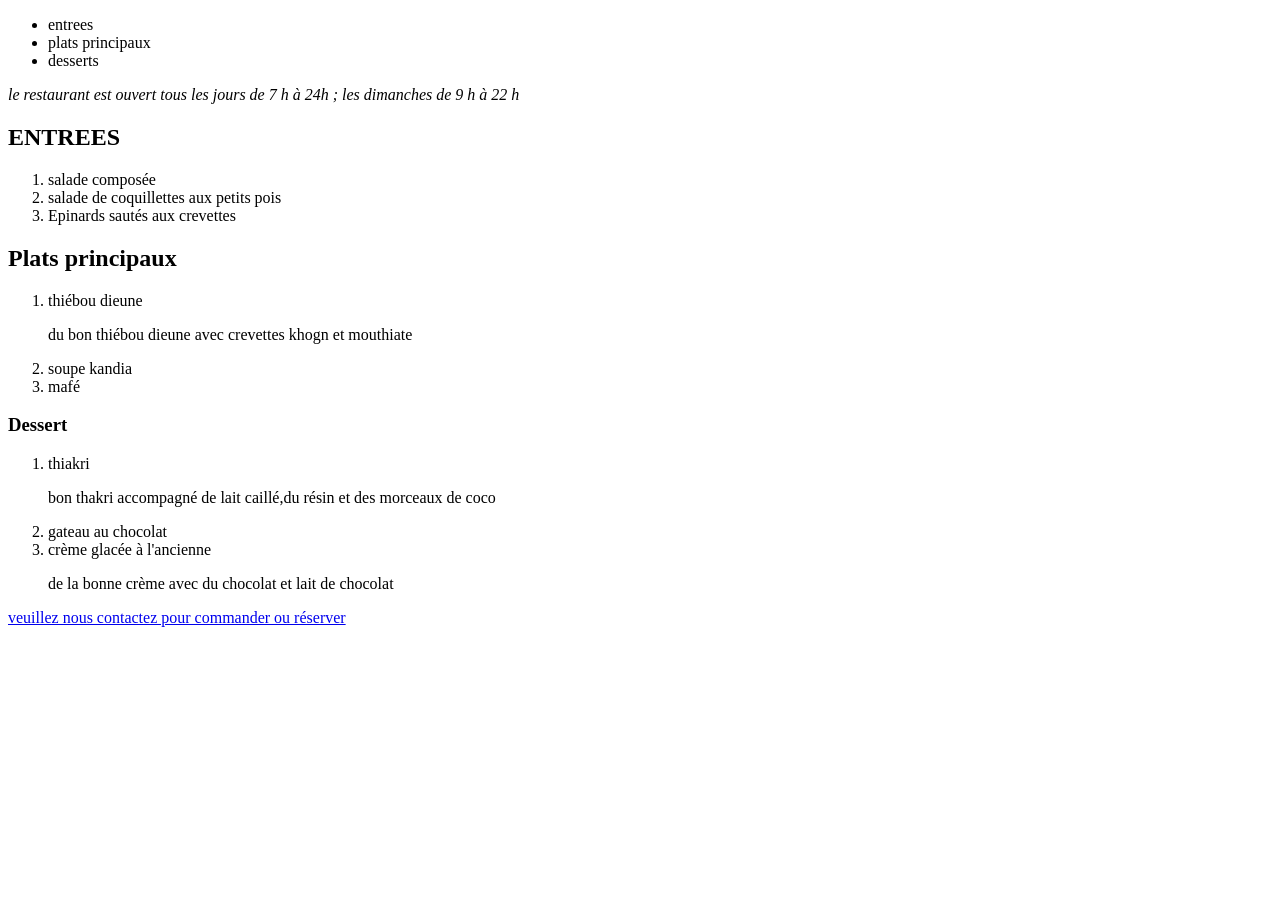
==== index.html @ 1101adec "add index.html file" ====
<!DOCTYPE html>
<html lang="fr">
<head>
    <meta charset="UTF-8">
    <meta name="viewport" content="width=device-width, initial-scale=1.0">
    <title>Menu de délicieuses bouchées</title>
</head>
<body>
     <nav>
        <ul>
            <li>entrees</li>
            <li>plats principaux</li>
            <li>desserts</li>
        </ul>
    </nav>
    <header>
        <p><em>le restaurant est ouvert tous les jours de 7 h à 24h ; les dimanches de 9 h à 22 h</em></p>
    </header>
    <main>
        <section>
        <h1>ENTREES</h1>
        <ol>
             <li>salade composée</li>
            <li>salade de coquillettes aux petits pois</li>
            <li>Epinards sautés aux crevettes</li>
         </ol>
    </section>
    <section>
        <h2>Plats principaux</h2>
        <ol><!--le thiebou bieune est un plat senegalais tres apprecie-->
        <li>thiébou dieune</li>
        <p> du bon thiébou dieune avec crevettes khogn et mouthiate</p>
        <li>soupe kandia</li>
        <li>mafé</li>  
     </ol>
    </section>
     <section>
        <h3>Dessert</h3> 
     <ol><li>thiakri</li>
      <p>bon thakri accompagné de lait caillé,du résin et des morceaux de coco</p>

       <li>gateau au chocolat</li>
       <li>crème glacée à l'ancienne</li>
       <p>de la bonne crème avec du chocolat et lait de chocolat</p>
     </ol>
    </section>
    </main>
<footer>
    <a href="contacts.html">veuillez nous contactez pour commander ou réserver</a>
</footer>
</body>
</html>
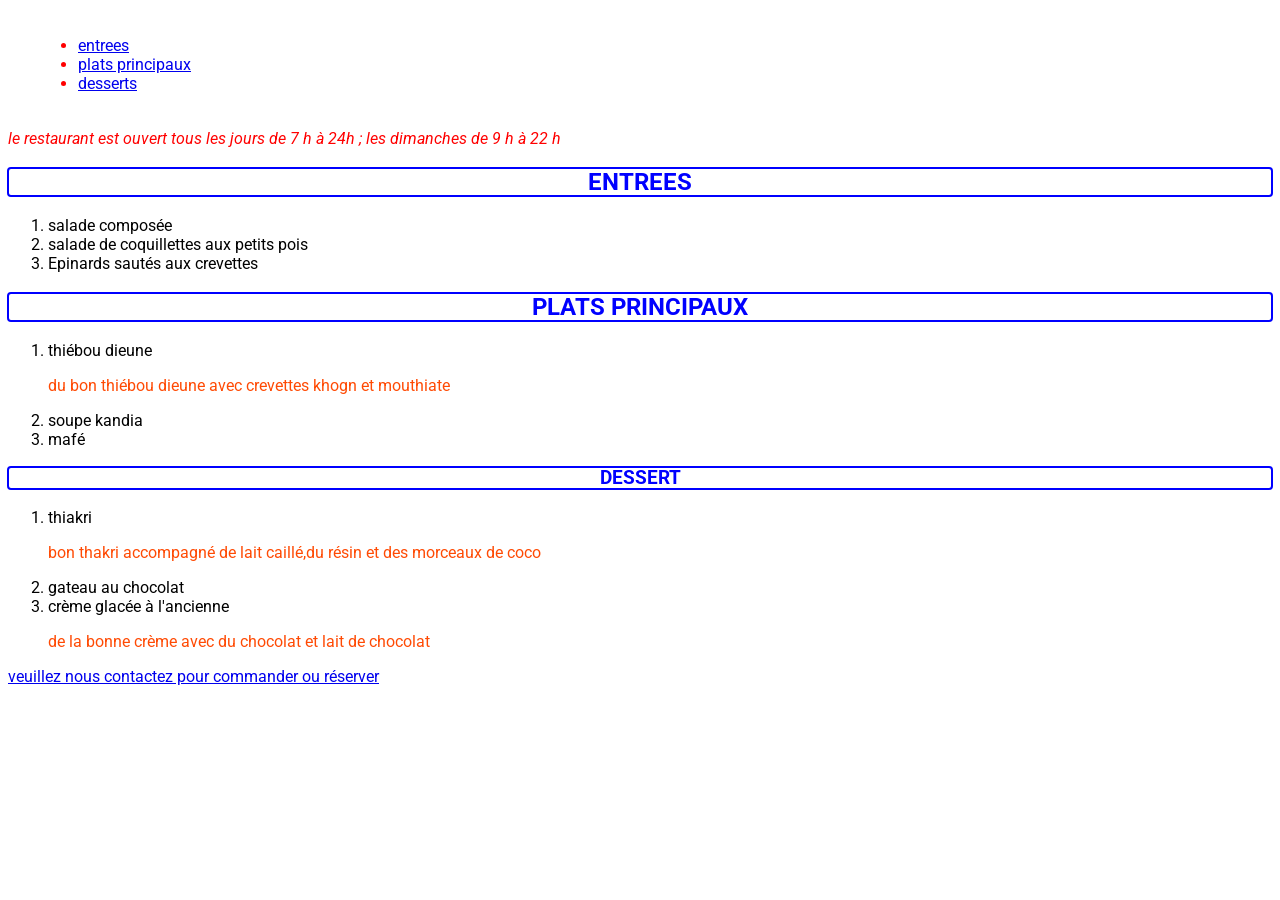
==== commit ed1cf025: "." ====
--- a/index.html
+++ b/index.html
@@ -2,23 +2,28 @@
 <html lang="fr">
 <head>
     <meta charset="UTF-8">
+    <link rel="stylesheet" href="styles.css">
     <meta name="viewport" content="width=device-width, initial-scale=1.0">
-    <title>Menu de délicieuses bouchées</title>
+    <title type="selector">menu de delicieuses bouchees
+    </title>
 </head>
-<body>
-     <nav>
+<body> 
+     <nav class="navbar">
+        <div class="nav-link">
         <ul>
-            <li>entrees</li>
-            <li>plats principaux</li>
-            <li>desserts</li>
+            <li><a href="entrees">entrees</a></li>
+            <li><a href="plats principaux">plats principaux</a></li>
+            <li><a href="dessert">desserts</a></li>
         </ul>
+    </div>
     </nav>
-    <header>
-        <p><em>le restaurant est ouvert tous les jours de 7 h à 24h ; les dimanches de 9 h à 22 h</em></p>
+    <header 
+        <p class="title"><em>le restaurant est ouvert tous les jours de 7 h à 24h ; les dimanches de 9 h à 22 h</em></p>
     </header>
     <main>
         <section>
-        <h1>ENTREES</h1>
+        <h1 class="title"></h1>
+        <h1>entrees</h1>
         <ol>
              <li>salade composée</li>
             <li>salade de coquillettes aux petits pois</li>
@@ -26,8 +31,10 @@
          </ol>
     </section>
     <section>
-        <h2>Plats principaux</h2>
-        <ol><!--le thiebou bieune est un plat senegalais tres apprecie-->
+        <h2>plats principaux
+             </h2>
+        <ol>
+        <!--le thiebou bieune est un plat senegalais tres apprecie-->
         <li>thiébou dieune</li>
         <p> du bon thiébou dieune avec crevettes khogn et mouthiate</p>
         <li>soupe kandia</li>
--- a/styles.css
+++ b/styles.css
@@ -0,0 +1,34 @@
+@import url('https://fonts.googleapis.com/css2?family=Roboto:ital,wght@0,100..900;1,100..900&display=swap');
+
+body {
+font-family: "Roboto", sans-serif;
+ font-size:  10;
+}
+
+.navbar {
+padding: 5px 15px;
+height: 40;
+margin: 15px;
+
+
+}
+.navbar,.title{
+ color:red
+}
+.nav-link{
+    font: size 40px;
+}
+h1,h2,h3{
+    text-transform: uppercase;
+    text-align: center;
+    color:blue;
+    outline: auto;
+}
+p{
+    color: rgba(255, 72, 0, 0.99);
+} 
+    
+    
+    
+
+
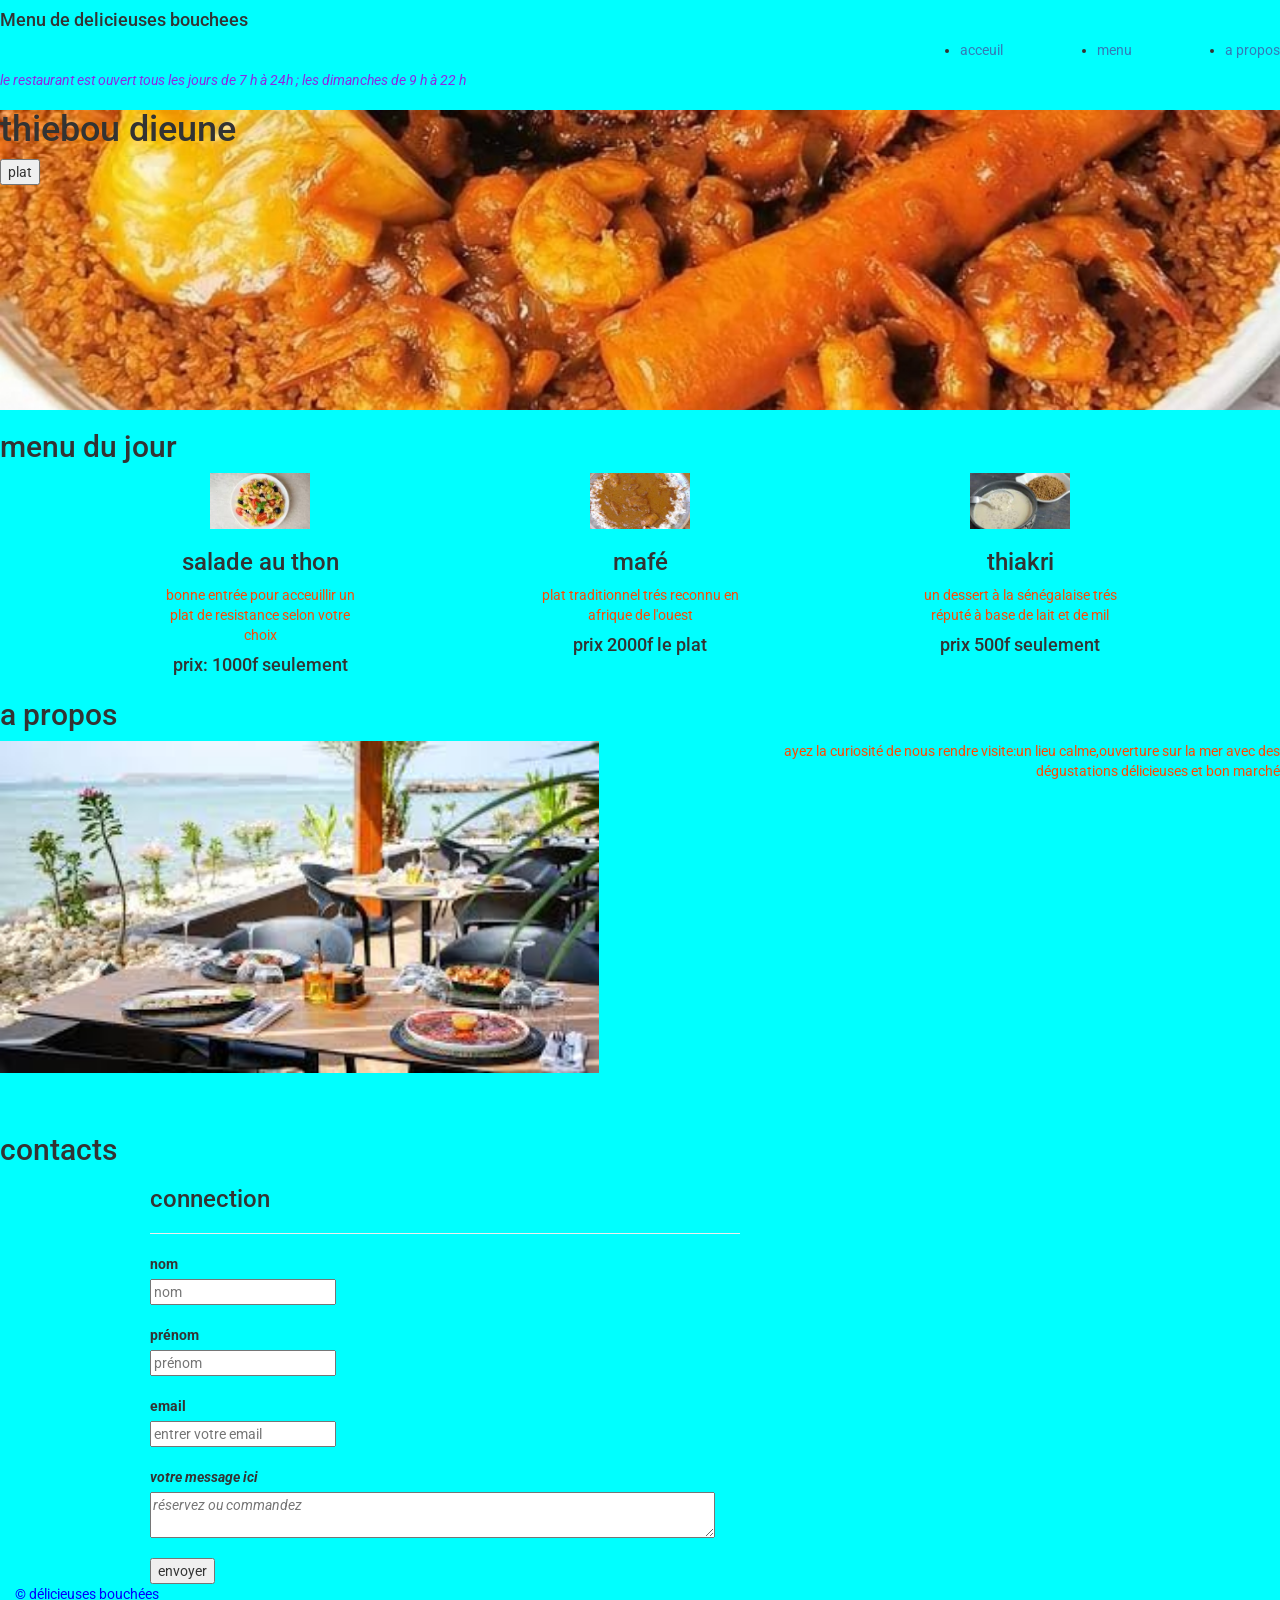
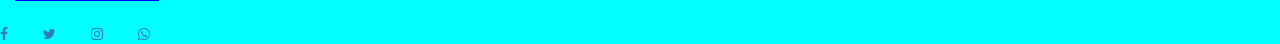
==== commit 00b86daa: "ajouter fichiers html et css" ====
--- a/index.html
+++ b/index.html
@@ -3,57 +3,77 @@
 <head>
     <meta charset="UTF-8">
     <link rel="stylesheet" href="styles.css">
+   <link rel="stylesheet" href="https://maxcdn.bootstrapcdn.com/bootstrap/3.4.1/css/bootstrap.min.css">
+   <link rel="stylesheet" href="https://cdnjs.cloudflare.com/ajax/libs/font-awesome/4.7.0/css/font-awesome.min.css">
     <meta name="viewport" content="width=device-width, initial-scale=1.0">
     <title type="selector">menu de delicieuses bouchees
     </title>
 </head>
-<body> 
-     <nav class="navbar">
-        <div class="nav-link">
-        <ul>
-            <li><a href="entrees">entrees</a></li>
-            <li><a href="plats principaux">plats principaux</a></li>
-            <li><a href="dessert">desserts</a></li>
+<body class="body"> 
+   <div>
+    <nav>
+           <h4 class="nom">Menu de delicieuses bouchees</h4> 
+        <ul class="navlink">
+            <li><a href="acceuil">acceuil</a></li>
+            <li><a href="menu">menu</a></li>
+            <li><a href="a propos">a propos</a></li>
         </ul>
-    </div>
-    </nav>
-    <header 
-        <p class="title"><em>le restaurant est ouvert tous les jours de 7 h à 24h ; les dimanches de 9 h à 22 h</em></p>
+    </nav> </div> 
+    <header p class="title"><em>le restaurant est ouvert tous les jours de 7 h à 24h ; les dimanches de 9 h à 22 h</em></p>
+
     </header>
     <main>
         <section>
-        <h1 class="title"></h1>
-        <h1>entrees</h1>
-        <ol>
-             <li>salade composée</li>
-            <li>salade de coquillettes aux petits pois</li>
-            <li>Epinards sautés aux crevettes</li>
-         </ol>
-    </section>
-    <section>
-        <h2>plats principaux
-             </h2>
-        <ol>
-        <!--le thiebou bieune est un plat senegalais tres apprecie-->
-        <li>thiébou dieune</li>
-        <p> du bon thiébou dieune avec crevettes khogn et mouthiate</p>
-        <li>soupe kandia</li>
-        <li>mafé</li>  
-     </ol>
-    </section>
-     <section>
-        <h3>Dessert</h3> 
-     <ol><li>thiakri</li>
-      <p>bon thakri accompagné de lait caillé,du résin et des morceaux de coco</p>
-
-       <li>gateau au chocolat</li>
-       <li>crème glacée à l'ancienne</li>
-       <p>de la bonne crème avec du chocolat et lait de chocolat</p>
-     </ol>
-    </section>
+            <div id="hero"> 
+                <h1>thiebou dieune</h1>
+                <!--le thiebou bieune est un plat senegalais tres apprecie-->   
+                <button type="button">plat</button>
+            </div>
+ </section><h2>menu du jour</h2>
+ <div class="container" > 
+    <div class="item1"><img src="salade au thon.jpg" alt="sat"><h3>salade au thon</h3>
+     <p>bonne entrée pour acceuillir un plat de resistance selon votre choix</p><h4>prix: 1000f seulement</h4>   
+    </div><br>
+    <div class="item2"><img src="mafé.jpg" alt="mafé"><h3>mafé</h3><p>plat traditionnel trés reconnu en afrique de l'ouest</p><h4>prix 2000f le plat</h4>
+    </div><br>
+    <div class="item3"><img src="thiakri.jpg" alt="thiakri"><h3>thiakri</h3>
+    <p>un dessert à la sénégalaise trés réputé à base de lait et de mil</p><h4>prix 500f seulement</h4></div> 
+     </div> 
+    </div>
+    </section><br><br><br><br>
+    <section><h2>a propos</h2>
+    <div id="boxa"><img src="restaurant.jpg"   alt=" le resto">
+        <p id="boxb">ayez la curiosité de nous rendre visite:un lieu calme,ouverture sur la mer avec des dégustations délicieuses et bon marché </p>
+    </div></section> <br><br>
+    <section><h2>contacts</h2>
+    <div class="form">
+        <form action=""><h3>connection</h3><hr>
+            <label for="name">nom</label>
+            <input type="text" placeholder="nom"> <br> 
+            <label for="first name">prénom</label>
+            <input type="text" placeholder="prénom"><br>
+           <label for="email">email</label>
+            <input type="email" name="email" placeholder="entrer votre email"></h1><br>
+         <i id="texta"><label for="textare">votre message ici</label>
+                <textarea name="text" id="textarea" placeholder="réservez ou commandez"></textarea ></i><br>
+           <input type="submit" value="envoyer">
+          
+                </div>
+        </form>
+    </div></section> 
     </main>
-<footer>
-    <a href="contacts.html">veuillez nous contactez pour commander ou réserver</a>
+<footer><div id="infos">
+    <span> © délicieuses bouchées</span>
+</div>
+<div id="icons">
+   <a href="https://www.facebook.com">
+        <i class="fa fa-facebook"></i></a>
+  <a href="https://www.twitter.com">
+         <i class="fa fa-twitter"></i></a> 
+    <a href="https://www.instagram.com">
+          <i class="fa fa-instagram"></i></a>
+    <a href="https://www.whatsapp.com">
+          <i class="fa fa-whatsapp"></i></a></div>
 </footer>
 </body>
 </html>
--- a/styles.css
+++ b/styles.css
@@ -1,34 +1,96 @@
 @import url('https://fonts.googleapis.com/css2?family=Roboto:ital,wght@0,100..900;1,100..900&display=swap');
 
-body {
+.body{
 font-family: "Roboto", sans-serif;
- font-size:  10;
+ font-size: 10;
+ background-color: aqua;
+}
+.navlink {
+padding-right: 0px;
+margin-right: 0%;
+display: flex;
+justify-content:space-between;
+padding-left: 75%;
 }
 
-.navbar {
-padding: 5px 15px;
-height: 40;
-margin: 15px;
+ .title{
+color:blueviolet;
+ }
 
+.nom{
+    display:flex;
+    justify-content:flex-start;
+   
+}
+#hero{
+    background:url(./thiébou\ dieun.jpg) no-repeat 75% 75% ;
+    background-size: cover;
+   height: 300px; 
+   margin: top 0%;
+   padding-top: 0%
+ }
+ .container {
+    display: flex;
+    justify-content: space-between;
+    margin-left: 3%;
+    margin-right: 3%;
+ }
+img {
+    width: 50%;
+    height: 45%;
+   }
+.item1,.item2,.item3{
+width: 200px;
+height: 125px;
+border: 3px;
+flex-direction: row;
+text-align: center;
+justify-content: space-between;
+ }
 
-}
-.navbar,.title{
- color:red
-}
-.nav-link{
-    font: size 40px;
-}
-h1,h2,h3{
-    text-transform: uppercase;
-    text-align: center;
-    color:blue;
-    outline: auto;
-}
 p{
     color: rgba(255, 72, 0, 0.99);
 } 
-    
-    
-    
+ #boxa{
+    display: flex;
+    justify-content: flex-start;
+ }
+ #boxb{
+    text-align: right;
+   margin-right: 0px;
+   border-right: 0px;
+   padding-left:  100px;
+   margin-left: 75px;
+   justify-content:flex-end;
+   width: 50%;
+ } 
+ .form{
+    margin-left: 100px;
+    padding-left: 50px;
+    border-color: black;
+    width: 50%;
+    height: 3%;
+ } 
+input{
+    display: flex;
+    flex-direction: column;
+}
+#texta{
+   display: flex;
+   margin-right:  25px;
+   flex-direction:column;
+}
+#infos{
+   color: blue;
+   margin-left: 15px;
+   text-decoration: underline;
+    width: 150px;
+    height: 40px;
+}
+#icons{
+   width: 150px;
+   display: flex;
+   justify-content: space-between;
+   text-align: right;
 
-
+}
